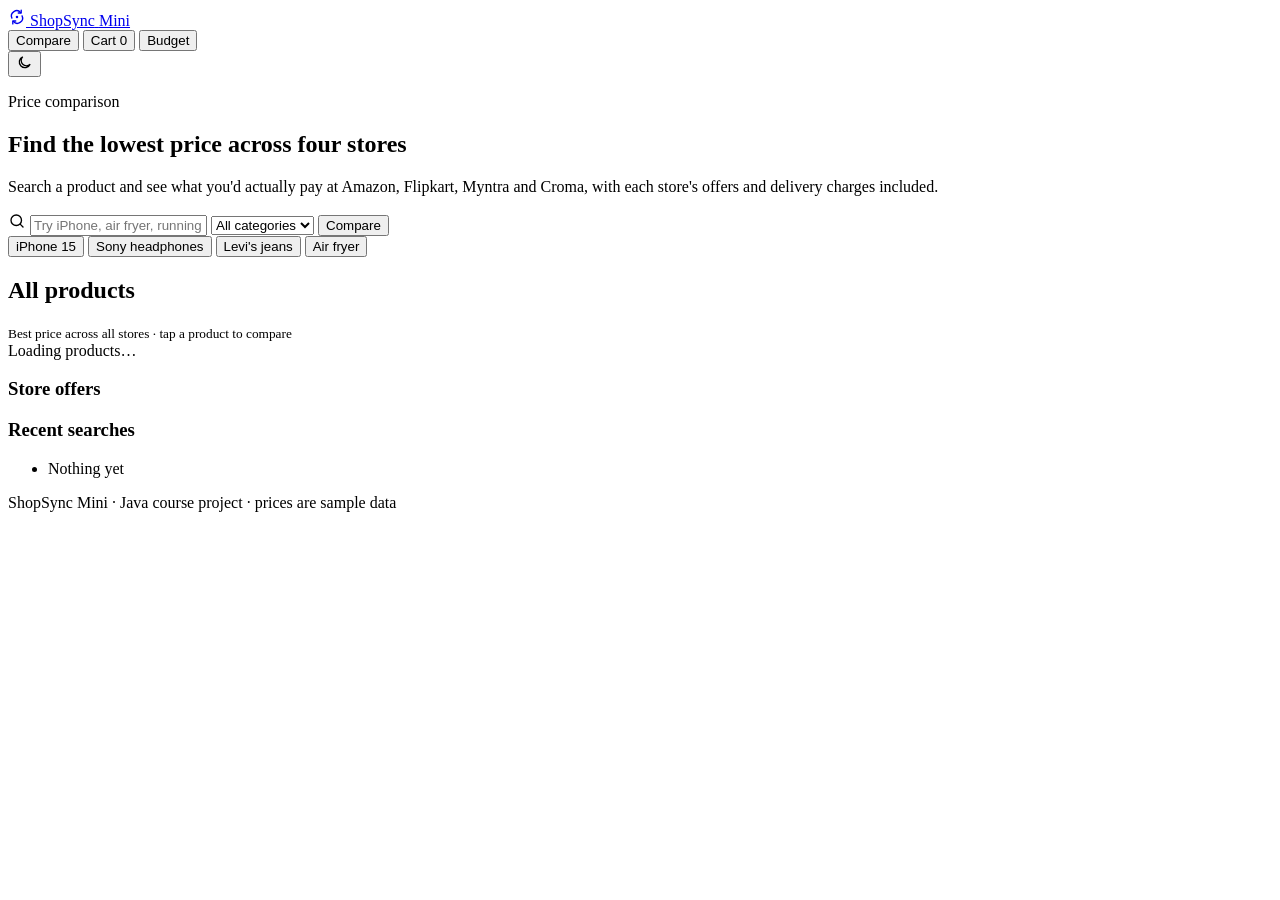
==== src/main/resources/web/index.html @ 873dc16f "ShopSync Mini: compare, catalogue, cart, budget" ====
<!DOCTYPE html>
<html lang="en" data-theme="light">
<head>
  <meta charset="UTF-8">
  <meta name="viewport" content="width=device-width, initial-scale=1">
  <title>ShopSync Mini · Compare prices</title>
  <link rel="preconnect" href="https://fonts.googleapis.com">
  <link href="https://fonts.googleapis.com/css2?family=Inter:wght@400;500;600;700&family=Inter+Tight:wght@500;600;700&display=swap" rel="stylesheet">
  <link rel="stylesheet" href="/styles.css">
</head>
<body>
  <header class="topbar">
    <div class="wrap topbar-inner">
      <a class="brand" href="/">
        <span class="brand-mark">
          <svg viewBox="0 0 24 24" width="18" height="18" fill="none" stroke="currentColor" stroke-width="1.8" stroke-linecap="round" stroke-linejoin="round"><path d="M5.2 13.5A7 7 0 0 1 16.9 6.1"/><path d="M17.6 2.8v3.9h-3.9"/><path d="M18.8 10.5a7 7 0 0 1-11.7 7.4"/><path d="M6.4 21.2v-3.9h3.9"/><circle cx="12" cy="12" r="1.7" fill="currentColor" stroke="none"/></svg>
        </span>
        <span class="brand-text">ShopSync</span> <span class="brand-tag">Mini</span>
      </a>
      <nav class="tabs" id="tabs">
        <button data-view="compare" class="on">Compare</button>
        <button data-view="cart">Cart <span class="count" id="cartCount">0</span></button>
        <button data-view="budget">Budget</button>
      </nav>
      <button class="icon-btn" id="themeBtn" aria-label="Toggle dark mode" title="Toggle dark mode">
        <svg viewBox="0 0 24 24" width="17" height="17" fill="none" stroke="currentColor" stroke-width="1.8" stroke-linecap="round"><path d="M20 14.5A8 8 0 1 1 9.5 4a6.5 6.5 0 0 0 10.5 10.5z"/></svg>
      </button>
    </div>
  </header>

  <main class="wrap">
   <div class="view" id="view-compare">
    <section class="hero">
      <p class="hero-kicker">Price comparison</p>
      <h1>Find the lowest price across four stores</h1>
      <p class="hero-sub">Search a product and see what you'd actually pay at Amazon, Flipkart, Myntra and Croma, with each store's offers and delivery charges included.</p>

      <form class="ask-bar" id="searchForm" autocomplete="off">
        <svg viewBox="0 0 24 24" width="18" height="18" fill="none" stroke="currentColor" stroke-width="1.8" stroke-linecap="round"><circle cx="11" cy="11" r="7"/><path d="m20 20-3.5-3.5"/></svg>
        <input id="q" type="text" placeholder="Try iPhone, air fryer, running shoes…" aria-label="Product name">
        <select id="category" aria-label="Category"><option value="">All categories</option></select>
        <button class="btn-butter" type="submit">Compare</button>
      </form>
      <div class="chips" id="quickChips">
        <button class="qchip" data-q="iPhone">iPhone 15</button>
        <button class="qchip" data-q="Sony">Sony headphones</button>
        <button class="qchip" data-q="Jeans">Levi's jeans</button>
        <button class="qchip" data-q="Air Fryer">Air fryer</button>
      </div>
    </section>

    <div class="layout">
      <section class="main-col">
        <div id="message" class="message" hidden></div>

        <div id="matches" class="card matches" hidden>
          <div class="section-head"><h2>Matching products</h2><small id="matchCount"></small></div>
          <div class="match-list" id="matchList"></div>
        </div>

        <div id="result" hidden>
          <div class="card product-head">
            <div>
              <span class="pill" id="pCategory"></span>
              <h2 id="pName"></h2>
              <p class="muted" id="pMrp"></p>
            </div>
            <a class="btn-ghost" id="reportBtn" href="#">
              <svg viewBox="0 0 24 24" width="16" height="16" fill="none" stroke="currentColor" stroke-width="1.8" stroke-linecap="round" stroke-linejoin="round"><path d="M12 4v11"/><path d="m7 10 5 5 5-5"/><path d="M5 20h14"/></svg>
              Download report
            </a>
          </div>

          <div class="metrics">
            <div class="metric"><small>Best price</small><strong id="mBest"></strong><span id="mBestStore"></span></div>
            <div class="metric"><small>You save</small><strong id="mSave"></strong><span>vs the costliest store</span></div>
            <div class="metric"><small>Off MRP</small><strong id="mOff"></strong><span>at the best store</span></div>
          </div>

          <div class="card">
            <div class="section-head">
              <h2>Store by store</h2>
              <div class="seg" id="sortSeg" role="tablist" aria-label="Sort by">
                <button data-sort="price" class="on">Price</button>
                <button data-sort="store">Store</button>
                <button data-sort="delivery">Delivery</button>
              </div>
            </div>
            <div class="offers" id="offers"></div>
          </div>
        </div>

        <div class="card catalog" id="catalog">
          <div class="section-head">
            <div><h2>All products</h2><small class="muted" id="catalogSub">Best price across all stores · tap a product to compare</small></div>
          </div>
          <div class="cat-chips" id="catChips"></div>
          <div id="catalogBody"><div class="empty-small">Loading products…</div></div>
        </div>
      </section>

      <aside class="side-col">
        <div class="card side-card">
          <h3>Store offers</h3>
          <ul class="store-list" id="storeList"></ul>
        </div>
        <div class="card">
          <h3>Recent searches</h3>
          <ul class="history" id="history"><li class="muted">Nothing yet</li></ul>
        </div>
      </aside>
    </div>
   </div>

   <!-- ============ CART ============ -->
   <div class="view" id="view-cart" hidden>
    <div class="page-head">
      <div><h1>My cart</h1><p class="muted" id="cartSub">Items you've added from comparisons</p></div>
      <button class="btn-ghost" id="clearCart">Empty cart</button>
    </div>
    <div class="layout">
      <section class="main-col">
        <div class="card" id="cartCard">
          <div class="cart-list" id="cartList"></div>
        </div>
      </section>
      <aside class="side-col">
        <div class="card side-card">
          <h3>This month</h3>
          <div class="sum-row"><span>Items</span><b id="sumItems">0</b></div>
          <div class="sum-row"><span>Cart total</span><b id="sumTotal">₹0</b></div>
          <div class="sum-row"><span>Monthly budget</span><b id="sumBudget">Not set</b></div>
          <div class="meter light"><i id="sumMeter"></i></div>
          <p class="sum-note" id="sumNote"></p>
          <button class="btn-butter full" data-goto="budget">Check against budget</button>
        </div>
      </aside>
    </div>
   </div>

   <!-- ============ BUDGET ============ -->
   <div class="view" id="view-budget" hidden>
    <section class="hero budget-hero">
      <div class="bh-top">
        <div>
          <p class="hero-kicker" id="bMonth">Budget</p>
          <div class="bh-figure"><strong id="bSpent">₹0</strong><span id="bOf">of no budget yet</span></div>
        </div>
        <span class="level-pill" id="bStatus">No budget set</span>
      </div>
      <div class="bh-bar"><i id="bBar"></i></div>
      <div class="bh-stats">
        <div><small id="bLeftLabel">Left to spend</small><strong id="bLeft">-</strong></div>
        <div><small>Used</small><strong id="bPct">0%</strong></div>
        <div><small>Items in cart</small><strong id="bItems">0</strong></div>
        <div><small>Possible savings</small><strong id="bSave">₹0</strong></div>
      </div>
    </section>

    <div class="layout">
      <section class="main-col">
        <div class="card">
          <div class="section-head"><h2>By category</h2><small class="muted">Cart spend vs each category's limit</small></div>
          <div class="cat-list" id="catList"></div>
        </div>
        <div class="card">
          <div class="section-head"><h2>Saving tips</h2><small class="muted">Same items, cheaper store</small></div>
          <div class="tips" id="tips"></div>
        </div>
      </section>
      <aside class="side-col">
        <form class="card" id="budgetForm">
          <h3>Monthly budget</h3>
          <label class="field"><span>Amount (₹)</span><input id="budgetInput" type="number" min="1" step="any" placeholder="e.g. 100000" required></label>
          <button class="btn-primary full" type="submit">Save budget</button>
        </form>
        <form class="card" id="catForm">
          <h3>Category limit</h3>
          <label class="field"><span>Category</span><select id="catSelect"></select></label>
          <label class="field"><span>Limit (₹, 0 removes it)</span><input id="catInput" type="number" min="0" step="any" placeholder="e.g. 20000" required></label>
          <button class="btn-primary full" type="submit">Save limit</button>
        </form>
      </aside>
    </div>
   </div>
  </main>

  <div class="toast" id="toast" hidden><span id="toastText"></span><button id="toastAction" hidden></button></div>

  <footer class="wrap footer">ShopSync Mini · Java course project · prices are sample data</footer>
  <script src="/app.js"></script>
</body>
</html>
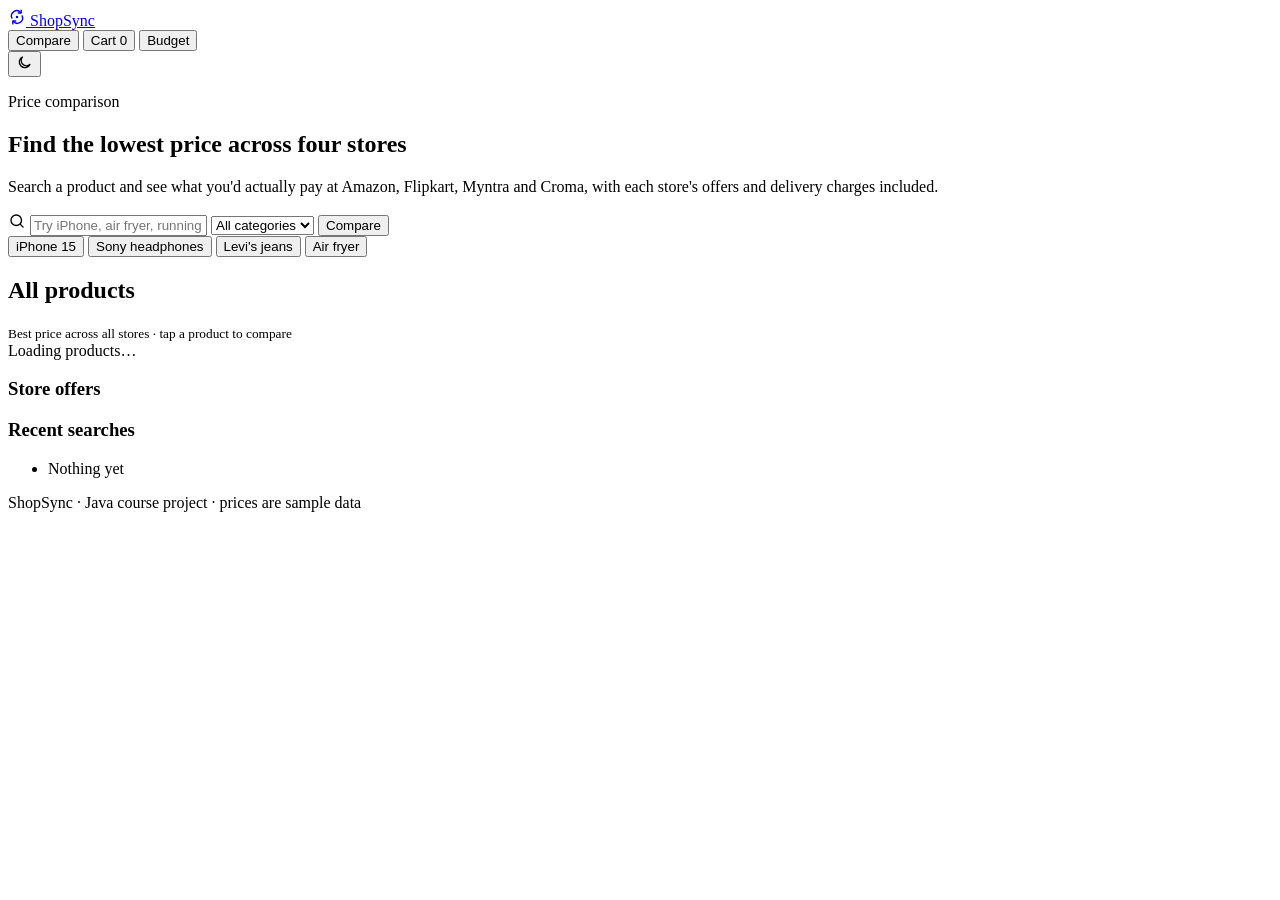
==== commit 96484c10: "Add login and per-user cart" ====
--- a/src/main/resources/web/index.html
+++ b/src/main/resources/web/index.html
@@ -3,7 +3,7 @@
 <head>
   <meta charset="UTF-8">
   <meta name="viewport" content="width=device-width, initial-scale=1">
-  <title>ShopSync Mini · Compare prices</title>
+  <title>ShopSync · Compare prices</title>
   <link rel="preconnect" href="https://fonts.googleapis.com">
   <link href="https://fonts.googleapis.com/css2?family=Inter:wght@400;500;600;700&family=Inter+Tight:wght@500;600;700&display=swap" rel="stylesheet">
   <link rel="stylesheet" href="/styles.css">
@@ -15,13 +15,18 @@
         <span class="brand-mark">
           <svg viewBox="0 0 24 24" width="18" height="18" fill="none" stroke="currentColor" stroke-width="1.8" stroke-linecap="round" stroke-linejoin="round"><path d="M5.2 13.5A7 7 0 0 1 16.9 6.1"/><path d="M17.6 2.8v3.9h-3.9"/><path d="M18.8 10.5a7 7 0 0 1-11.7 7.4"/><path d="M6.4 21.2v-3.9h3.9"/><circle cx="12" cy="12" r="1.7" fill="currentColor" stroke="none"/></svg>
         </span>
-        <span class="brand-text">ShopSync</span> <span class="brand-tag">Mini</span>
+        <span class="brand-text">ShopSync</span>
       </a>
       <nav class="tabs" id="tabs">
         <button data-view="compare" class="on">Compare</button>
         <button data-view="cart">Cart <span class="count" id="cartCount">0</span></button>
         <button data-view="budget">Budget</button>
       </nav>
+      <div class="user-chip" id="userChip" hidden>
+        <span class="avatar" id="avatar">?</span>
+        <span class="uname" id="uname"></span>
+        <button id="logoutBtn" type="button">Log out</button>
+      </div>
       <button class="icon-btn" id="themeBtn" aria-label="Toggle dark mode" title="Toggle dark mode">
         <svg viewBox="0 0 24 24" width="17" height="17" fill="none" stroke="currentColor" stroke-width="1.8" stroke-linecap="round"><path d="M20 14.5A8 8 0 1 1 9.5 4a6.5 6.5 0 0 0 10.5 10.5z"/></svg>
       </button>
@@ -187,7 +192,7 @@
 
   <div class="toast" id="toast" hidden><span id="toastText"></span><button id="toastAction" hidden></button></div>
 
-  <footer class="wrap footer">ShopSync Mini · Java course project · prices are sample data</footer>
+  <footer class="wrap footer">ShopSync · Java course project · prices are sample data</footer>
   <script src="/app.js"></script>
 </body>
 </html>
